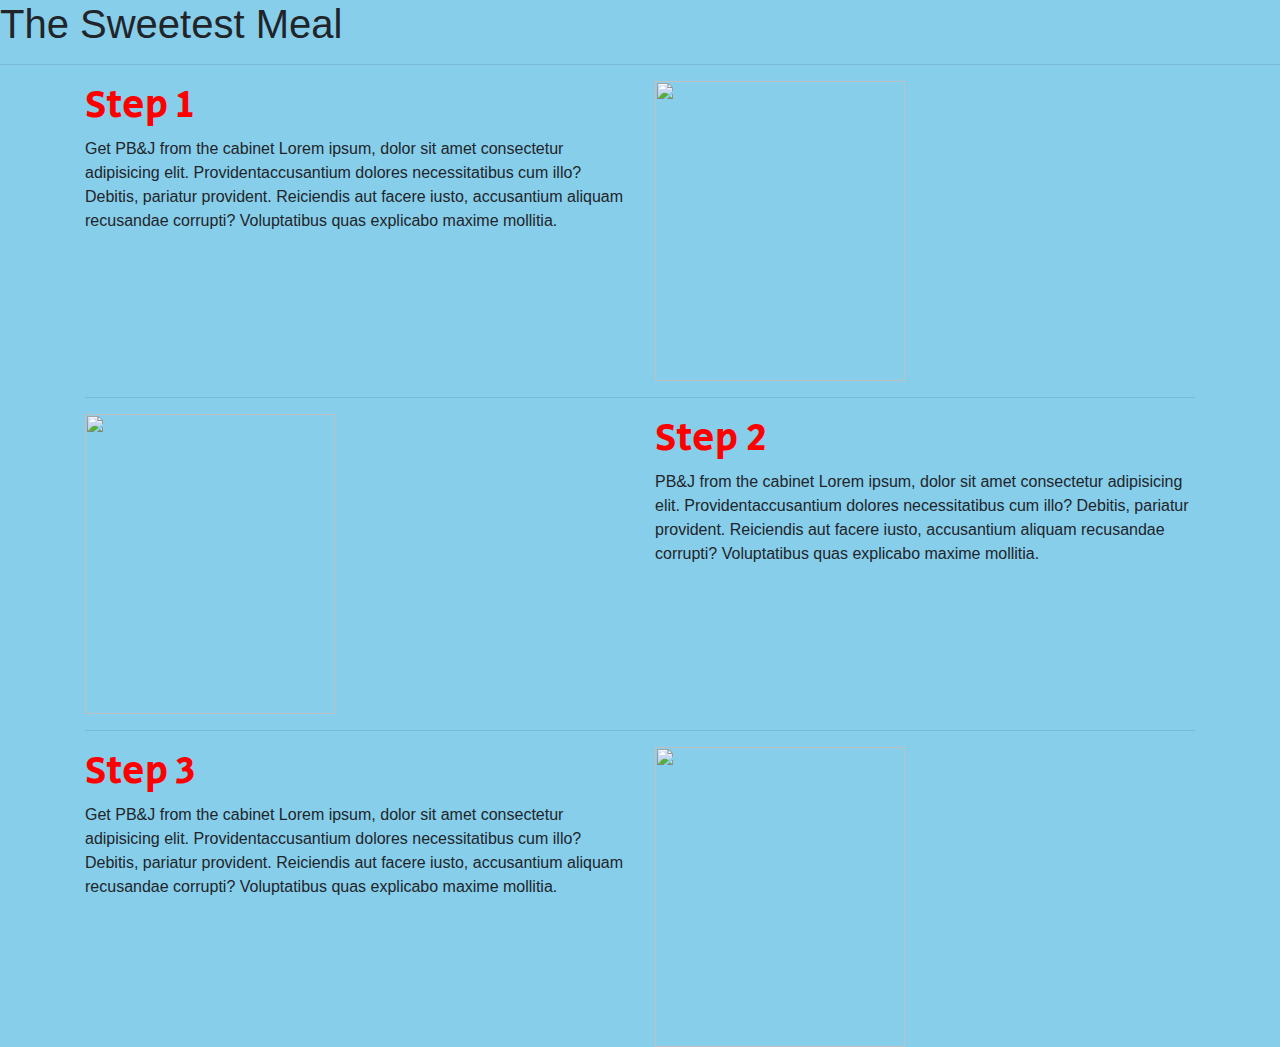
==== index.html @ 422a063b "hello world" ====
<!DOCTYPE html>
<html lang="en">

<head>
    <meta charset="UTF-8">
    <meta name="viewport" content="width=device-width, initial-scale=1.0">
    <title>Advanced css</title>

    <link rel="stylesheet" href="https://stackpath.bootstrapcdn.com/bootstrap/4.3.1/css/bootstrap.min.css"
        integrity="sha384-ggOyR0iXCbMQv3Xipma34MD+dH/1fQ784/j6cY/iJTQUOhcWr7x9JvoRxT2MZw1T" crossorigin="anonymous">
    <script src="https://code.jquery.com/jquery-3.3.1.slim.min.js"
        integrity="sha384-q8i/X+965DzO0rT7abK41JStQIAqVgRVzpbzo5smXKp4YfRvH+8abtTE1Pi6jizo"
        crossorigin="anonymous"></script>
    <script src="https://cdnjs.cloudflare.com/ajax/libs/popper.js/1.14.7/umd/popper.min.js"
        integrity="sha384-UO2eT0CpHqdSJQ6hJty5KVphtPhzWj9WO1clHTMGa3JDZwrnQq4sF86dIHNDz0W1"
        crossorigin="anonymous"></script>
    <script src="https://stackpath.bootstrapcdn.com/bootstrap/4.3.1/js/bootstrap.min.js"
        integrity="sha384-JjSmVgyd0p3pXB1rRibZUAYoIIy6OrQ6VrjIEaFf/nJGzIxFDsf4x0xIM+B07jRM"
        crossorigin="anonymous"></script>
    <link rel="stylesheet" href="style.css">
    <link href="https://fonts.googleapis.com/css2?family=Secular+One&display=swap" rel="stylesheet">


</head>

<body>
    <h1>The Sweetest Meal</h1>

    <!-- <div class="box"></div> -->
    <hr>
    <div class="container">
        <div class="row">
            <div class="col-6">
                <h2>Step 1</h2>
               
               <p>Get PB&J from the cabinet Lorem ipsum, dolor sit amet consectetur adipisicing elit. Providentaccusantium
                dolores
                necessitatibus cum illo? Debitis, pariatur provident. Reiciendis aut facere iusto, accusantium aliquam
                recusandae
                corrupti? Voluptatibus quas explicabo maxime mollitia.</p>

            </div>
           
            <div class="col-6">

                <img src="https://thecozyapron.com/wp-content/uploads/2019/07/strawberry-jam_thecozyapron_1.jpg" style="width:250px;
            height: 300px;">

            </div>

        </div>
        <hr>
        <div class="row">
            <div class="col-6">
                <img src="https://www.culinaryhill.com/wp-content/uploads/2019/04/Homemade-Peanut-Butter-Culinary-Hill-hero.jpg"
                    style="width: 250px; height: 300px;">
            </div>

            <div class="col-6">
               <h2> Step 2</h2>
                <p> PB&J from the cabinet Lorem ipsum, dolor sit amet consectetur adipisicing elit. Providentaccusantium
                dolores
                necessitatibus cum illo? Debitis, pariatur provident. Reiciendis aut facere iusto, accusantium aliquam
                recusandae
                corrupti? Voluptatibus quas explicabo maxime mollitia.</p>
            </div>
           
        </div>
        <hr>
        <div class=" row">
           
            <div class="col-6">
               <h2> Step 3 </h2>
               <p> Get PB&J from the cabinet Lorem ipsum, dolor sit amet consectetur adipisicing elit. Providentaccusantium
                dolores
                necessitatibus cum illo? Debitis, pariatur provident. Reiciendis aut facere iusto, accusantium aliquam
                recusandae
                corrupti? Voluptatibus quas explicabo maxime mollitia.</p>
            </div>
           
            <div class="col-6">
                <img src="//www.biggerbolderbaking.com/wp-content/uploads/2020/04/Hearty-Yeast-Free-Bread-WS-Thumbnail.jpg"
                    style="width:250px; height:300px">
            </div>
        </div>

    </div>

</body>


</html>
---- style.css ----
body{
    background-color: black;
}
/* .box{
    background: whitesmoke;
    width: 200px;
    height: 200px;
    position: relative;
    animation-name: Animation;
    animation-duration: 4s;
animation-iteration-count: 2;
animation-fill-mode: forwards;
/* animation-delay: 4s;
animation-direction: alternate; */
/* animation-timing-function: linear; 

} */
/* @keyframes Animation{
0% {background-color: whitesmoke; left: 0px; top: 0px; border-radius: 0 0 0 0;}
25% {background-color: blue; left: 300px; top: 0px; border-radius: 50% 0 0 0;}
50% {background-color: green; left: 300px; top: 300px; border-radius: 50% 50% 0 0;}
75% { background-color: red; left: 0px; top: 300px; border-radius: 50% 50% 50% 0;}
100% {background-color: whitesmoke; left: 0px; top: 0px; border-radius: 50% 50% 50% 50%;}

} */

body{ 
    background-color: skyblue;

}
h2{
    color: red;
    font-size: 40px;
font-family: 'Secular One';
animation: lets-animated;
animation-duration: 4s;
}
@keyframes lets-animated{
    0% {color: red; font-size: 40px; font-family: 'Secular One';}
    25% {color: green; font-size: 30px; font-family: fantasy;}
    50% {color:  yellow; font-size: 20px; font-family: monospace;}
    75% {color: blue; font-size: 10px; font-family: serif;}
    100% {color: white; font-size: 40px; font-family: Impact, Haettenschweiler, 'Arial Narrow Bold', sans-serif;}

}
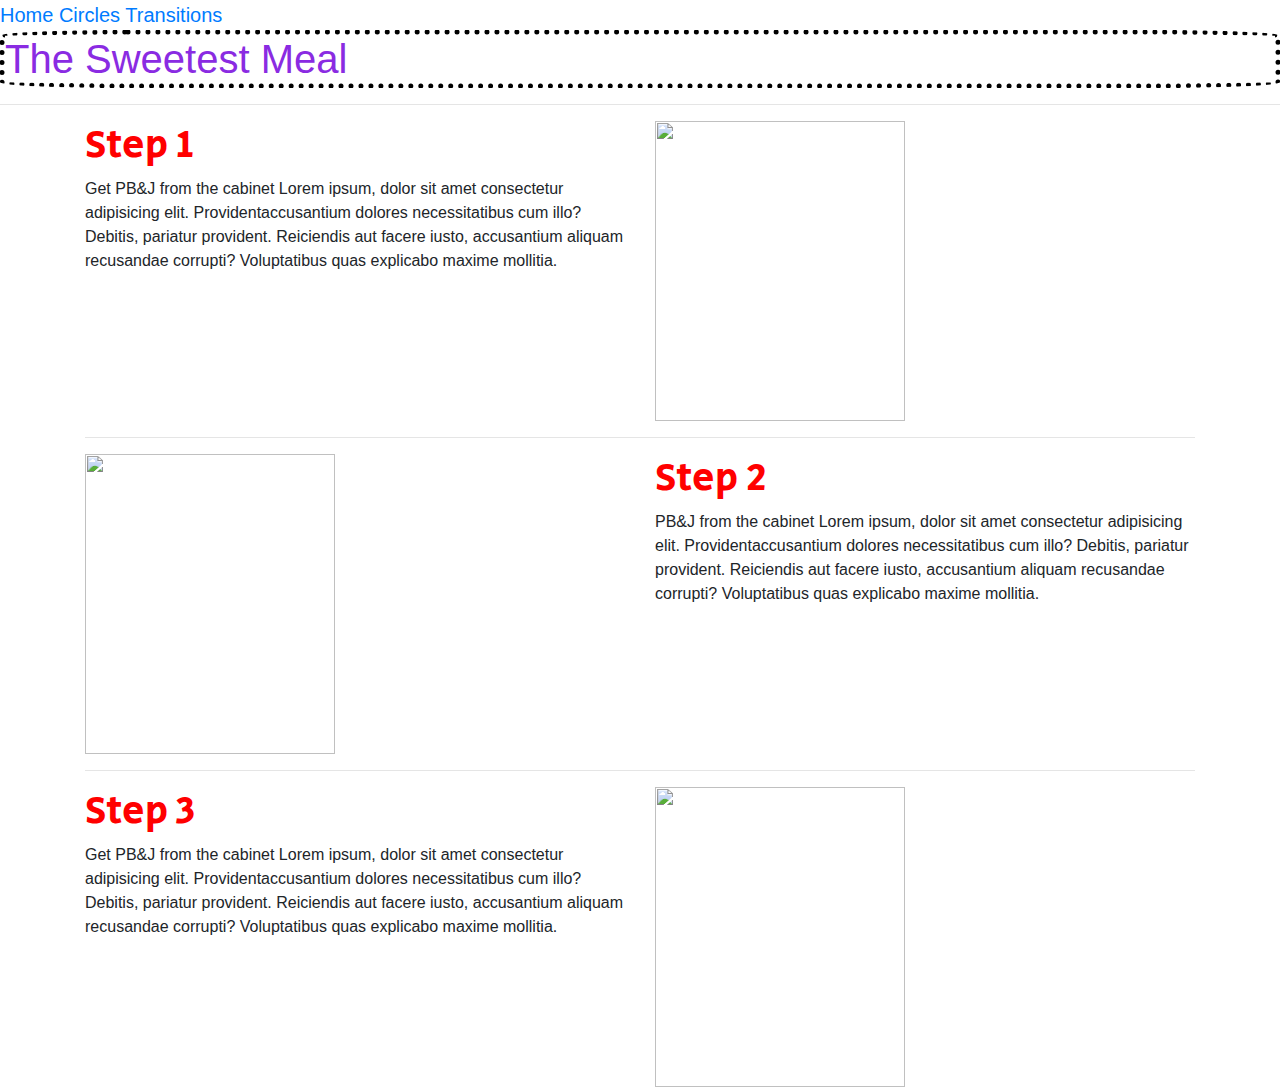
==== commit fcfbb0f8: "Adding navs" ====
--- a/index.html
+++ b/index.html
@@ -24,7 +24,17 @@
 </head>
 
 <body>
+    <nav style="font-size: 20px;">
+        <a href="index.html">Home</a>
+        <a href="circles.html">Circles</a>
+        <a href="transition.html">Transitions</a>
+        
+
+    </nav>
+
+
     <h1>The Sweetest Meal</h1>
+    
 
     <!-- <div class="box"></div> -->
     <hr>
--- a/style.css
+++ b/style.css
@@ -25,21 +25,50 @@
 } */
 
 body{ 
-    background-color: skyblue;
+    background-color:  white;
 
 }
+
 h2{
     color: red;
     font-size: 40px;
 font-family: 'Secular One';
-animation: lets-animated;
-animation-duration: 4s;
+/* animation: lets-animated; */
+/* animation-duration: 4s;
+animation-delay: 3s;
+animation-iteration-count: 4;
+animation-direction: normal; */
+animation: lets-animated 5s linear 2s 2 normal backwards;
 }
+
+
+
+
+h1{
+    border: black dotted 5px;
+    border-radius: 10%;
+    color: blueviolet;
+    position: relative;
+    animation-name: lets2;
+    animation-duration: 5s;
+    animation-iteration-count: 2;
+    
+    
+    }
+    
 @keyframes lets-animated{
     0% {color: red; font-size: 40px; font-family: 'Secular One';}
-    25% {color: green; font-size: 30px; font-family: fantasy;}
-    50% {color:  yellow; font-size: 20px; font-family: monospace;}
-    75% {color: blue; font-size: 10px; font-family: serif;}
+    25% {color: green; font-size: 30px; font-family: fantasy; border: black dashed 4px;}
+    50% {color:  yellow; font-size: 20px; font-family: monospace; border: dotted blue 8px;}
+    75% {color: blue; font-size: 10px; font-family: serif; border: solid purple 16px;}
     100% {color: white; font-size: 40px; font-family: Impact, Haettenschweiler, 'Arial Narrow Bold', sans-serif;}
 
+}
+
+@keyframes lets2{
+    0% {border: black dotted 5px; border-radius: 10%; color: blueviolet;}
+    25% {border: hotpink dotted dashed solid double 7px; border-radius: 14%; color: red;left: 150px;}
+    50% {border: green dashed 9px; border-radius: 5%; color: yellow; left: 200px;}
+    75% {border: purple solid 12px; border-radius: 8%; color: green; left: 250px;}
+    100% {border: black inset 15px; border-radius: 10%; color: blue; left: 400px;}
 }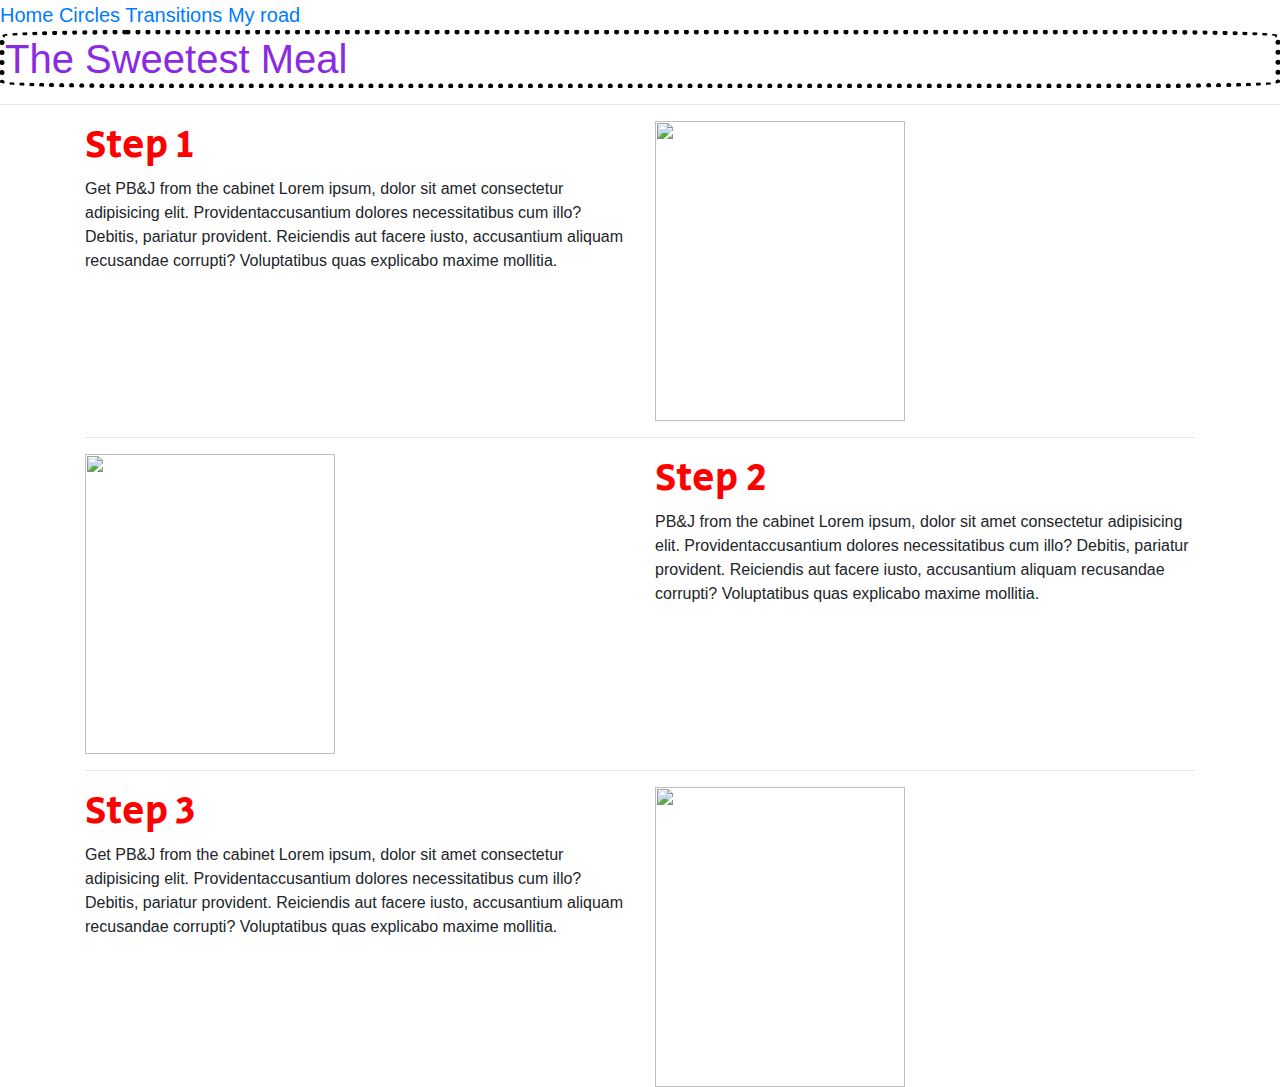
==== commit a4b28449: "Hard times" ====
--- a/index.html
+++ b/index.html
@@ -28,7 +28,8 @@
         <a href="index.html">Home</a>
         <a href="circles.html">Circles</a>
         <a href="transition.html">Transitions</a>
-        
+        <a href="animation.html">My road</a>
+
 
     </nav>
 
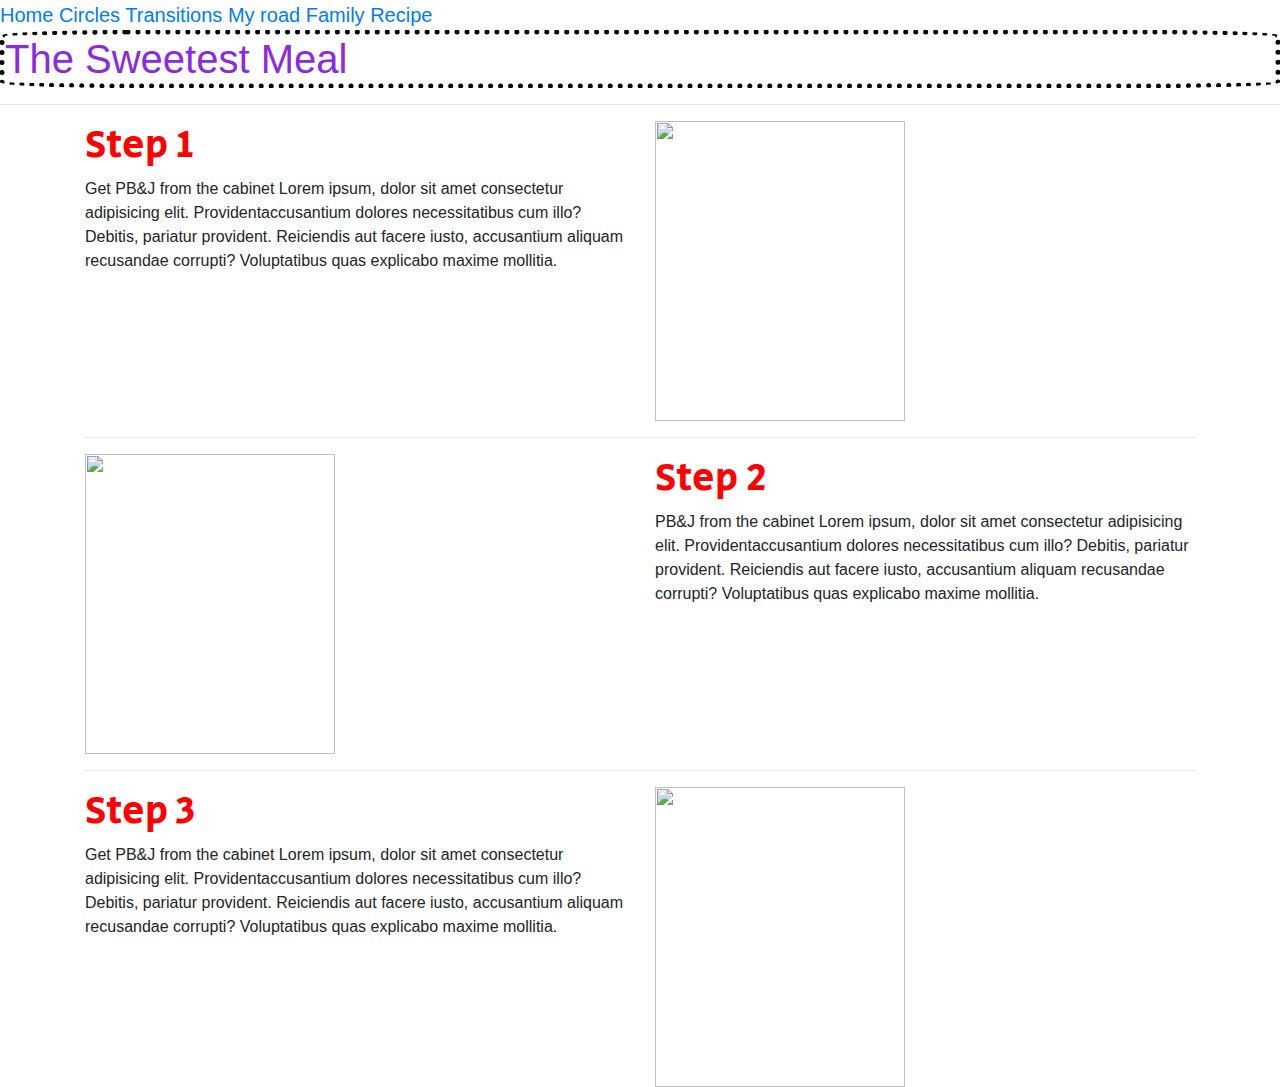
==== commit 7d411803: "Enciladas recipe" ====
--- a/index.html
+++ b/index.html
@@ -29,12 +29,13 @@
         <a href="circles.html">Circles</a>
         <a href="transition.html">Transitions</a>
         <a href="animation.html">My road</a>
+        <a href="recipe.html">Family Recipe</a>
 
 
     </nav>
 
 
-    <h1>The Sweetest Meal</h1>
+    <h1 class="meal">The Sweetest Meal</h1>
     
 
     <!-- <div class="box"></div> -->
--- a/style.css
+++ b/style.css
@@ -41,10 +41,15 @@
 animation: lets-animated 5s linear 2s 2 normal backwards;
 }
 
+.title-recipe{
+    font-family: 'Yanone Kaffeesatz';
+    text-align: center;
+    margin-top: 20px;
+    transition-property: background-color;
+}
 
 
-
-h1{
+.meal{
     border: black dotted 5px;
     border-radius: 10%;
     color: blueviolet;
@@ -55,6 +60,56 @@
     
     
     }
+    h3{
+        font-family: 'Gochi Hand';
+    }
+    .ingredients{
+        padding-top: 30px;
+    }
+
+    .recipe21{
+        border: green dotted 18px;
+        animation-name: images2;
+        animation-duration: 5s;
+        animation-delay: 1s;
+        animation-iteration-count: 3;
+        animation-fill-mode: both;
+        animation-direction: alternate;
+    }
+
+    .one{
+        font-size: 25px;
+        transition-property: font-size, color, font-family;
+        transition-duration: 4s;
+
+    }
+    .two{
+        font-size: 25px;
+
+        transition-property: font-size, color, font-family;
+        transition-duration: 4s;
+
+    }
+    .three{
+        font-size: 25px;
+
+        transition-property: font-size, color, font-family;
+        transition-duration: 4s;
+
+    }
+    .four{
+        font-size: 25px;
+
+        transition-property: font-size, color, font-family;
+transition-duration: 4s;
+    }
+
+.p2{
+    transition-property: color, font-family, font-size;
+    transition-duration: 5s;
+}
+
+
     
 @keyframes lets-animated{
     0% {color: red; font-size: 40px; font-family: 'Secular One';}
@@ -71,4 +126,45 @@
     50% {border: green dashed 9px; border-radius: 5%; color: yellow; left: 200px;}
     75% {border: purple solid 12px; border-radius: 8%; color: green; left: 250px;}
     100% {border: black inset 15px; border-radius: 10%; color: blue; left: 400px;}
-}+}
+
+.title-recipe:hover{
+    background-color: indigo;
+    color: whitesmoke;
+}
+
+@keyframes images2{
+    0% {border: black dotted 5px; border-radius: 10%; color: blueviolet;}
+    25% {border: hotpink dotted dashed solid double 7px; border-radius: 14%; color: red;}
+    50% {border: green dashed 9px; border-radius: 5%; color: yellow; }
+    75% {border: purple solid 12px; border-radius: 8%; color: green; }
+    100% {border: blue solid 15px; color: blue; }
+
+}
+
+.one:hover{
+color: red;
+font-size: 35px;
+font-family: Georgia, 'Times New Roman', Times, serif;
+}
+.two:hover{
+color: royalblue;
+font-size: 38px;
+font-family: -apple-system, BlinkMacSystemFont, 'Segoe UI', Roboto, Oxygen, Ubuntu, Cantarell, 'Open Sans', 'Helvetica Neue', sans-serif;
+}
+.three:hover{
+color: purple;
+font-size: 42px;
+font-family: Verdana, Geneva, Tahoma, sans-serif;
+}
+.four:hover{
+color: blue;
+font-size: 44px;
+font-family: fantasy;
+}
+
+.p2:hover{
+    color:white;
+    font-size: 28px;
+    font-family: 'Times New Roman', Times, serif;
+    }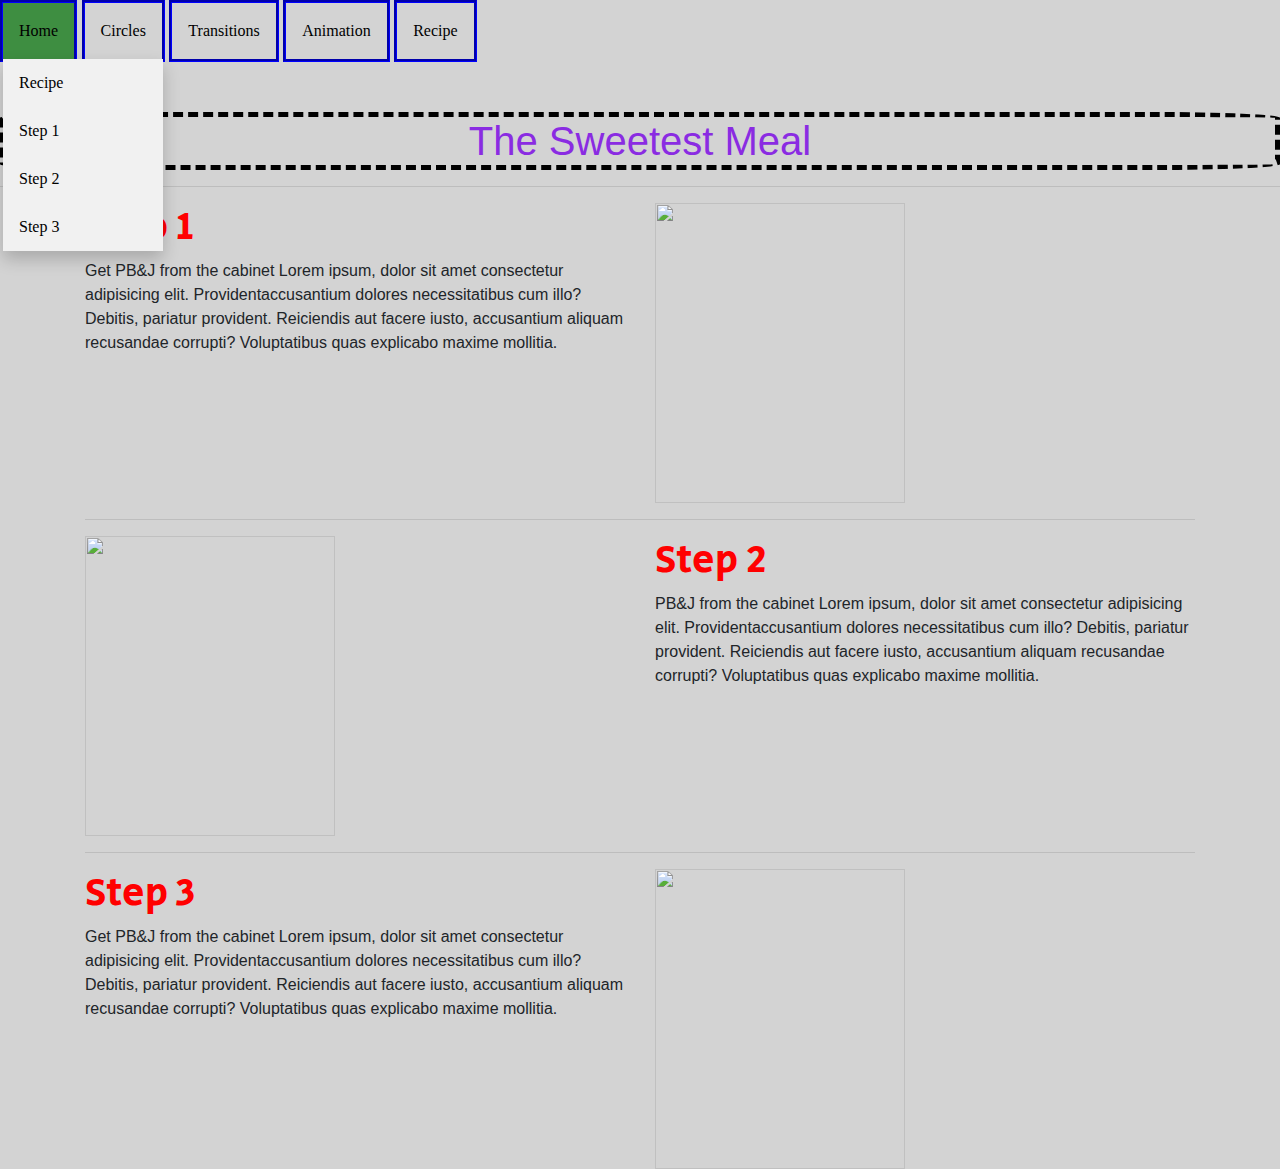
==== commit d242ec14: "adding dropdown menu" ====
--- a/index.html
+++ b/index.html
@@ -24,19 +24,75 @@
 </head>
 
 <body>
-    <nav style="font-size: 20px;">
-        <a href="index.html">Home</a>
-        <a href="circles.html">Circles</a>
-        <a href="transition.html">Transitions</a>
-        <a href="animation.html">My road</a>
-        <a href="recipe.html">Family Recipe</a>
+<nav class="menus">
+    <div class="dropdown">
+        <button class="dropbtn">Home</button>
+        <div class="dropdown-content">
+            <a href="index.html">Recipe</a>
 
+            <a href="#">Step 1</a>
+            <a href="#">Step 2</a>
+            <a href="#">Step 3</a>
+        </div>
+    </div>
+    <div class="dropdown">
+        <button class="dropbtntwo">Circles</button>
 
-    </nav>
+        <div class="dropdown-content-two">
+            <a href="circles.html">Examples</a>
+
+            <a href="#">Rotate</a>
+            <a href="#">TranslateX</a>
+            <a href="#">Scale</a>
+            <a href="#">Skew</a>
+
+        </div>
+    </div>
+    <div class="dropdown">
+        <button class="dropbtnthree">Transitions</button>
+
+        <div class="dropdown-content-three">
+            <a href="transition.html">Examples</a>
+
+            <a href="#">Name</a>
+            <a href="#">Color</a>
+            <a href="#">Duration</a>
+            <a href="#">font</a>
+
+        </div>
+    </div>
+    <div class="dropdown">
+        <button class="dropbtnfour">Animation</button>
+
+        <div class="dropdown-content-four">
+            <a href="animation.html">My road</a>
+
+            <a href="#">Street</a>
+            <a href="#">Grass</a>
+            <a href="#">Sky</a>
+            <a href="#">car</a>
+
+        </div>
+    </div>
+    <div class="dropdown">
+        <button class="dropbtnfive">Recipe</button>
+
+        <div class="dropdown-content-five">
+            <a href="recipe.html">Family dish</a>
+
+            <a href="#">Secret Step 1</a>
+            <a href="#">Secret Step 2</a>
+            <a href="#">Secret Step 3</a>
+            <a href="#">Secret Step 4</a>
+
+        </div>
+    </div>
+</nav>
+   
 
 
     <h1 class="meal">The Sweetest Meal</h1>
-    
+
 
     <!-- <div class="box"></div> -->
     <hr>
@@ -44,15 +100,17 @@
         <div class="row">
             <div class="col-6">
                 <h2>Step 1</h2>
-               
-               <p>Get PB&J from the cabinet Lorem ipsum, dolor sit amet consectetur adipisicing elit. Providentaccusantium
-                dolores
-                necessitatibus cum illo? Debitis, pariatur provident. Reiciendis aut facere iusto, accusantium aliquam
-                recusandae
-                corrupti? Voluptatibus quas explicabo maxime mollitia.</p>
+
+                <p>Get PB&J from the cabinet Lorem ipsum, dolor sit amet consectetur adipisicing elit.
+                    Providentaccusantium
+                    dolores
+                    necessitatibus cum illo? Debitis, pariatur provident. Reiciendis aut facere iusto, accusantium
+                    aliquam
+                    recusandae
+                    corrupti? Voluptatibus quas explicabo maxime mollitia.</p>
 
             </div>
-           
+
             <div class="col-6">
 
                 <img src="https://thecozyapron.com/wp-content/uploads/2019/07/strawberry-jam_thecozyapron_1.jpg" style="width:250px;
@@ -69,27 +127,31 @@
             </div>
 
             <div class="col-6">
-               <h2> Step 2</h2>
-                <p> PB&J from the cabinet Lorem ipsum, dolor sit amet consectetur adipisicing elit. Providentaccusantium
-                dolores
-                necessitatibus cum illo? Debitis, pariatur provident. Reiciendis aut facere iusto, accusantium aliquam
-                recusandae
-                corrupti? Voluptatibus quas explicabo maxime mollitia.</p>
+                <h2> Step 2</h2>
+                <p> PB&J from the cabinet Lorem ipsum, dolor sit amet consectetur adipisicing elit.
+                    Providentaccusantium
+                    dolores
+                    necessitatibus cum illo? Debitis, pariatur provident. Reiciendis aut facere iusto, accusantium
+                    aliquam
+                    recusandae
+                    corrupti? Voluptatibus quas explicabo maxime mollitia.</p>
             </div>
-           
+
         </div>
         <hr>
         <div class=" row">
-           
+
             <div class="col-6">
-               <h2> Step 3 </h2>
-               <p> Get PB&J from the cabinet Lorem ipsum, dolor sit amet consectetur adipisicing elit. Providentaccusantium
-                dolores
-                necessitatibus cum illo? Debitis, pariatur provident. Reiciendis aut facere iusto, accusantium aliquam
-                recusandae
-                corrupti? Voluptatibus quas explicabo maxime mollitia.</p>
+                <h2> Step 3 </h2>
+                <p> Get PB&J from the cabinet Lorem ipsum, dolor sit amet consectetur adipisicing elit.
+                    Providentaccusantium
+                    dolores
+                    necessitatibus cum illo? Debitis, pariatur provident. Reiciendis aut facere iusto, accusantium
+                    aliquam
+                    recusandae
+                    corrupti? Voluptatibus quas explicabo maxime mollitia.</p>
             </div>
-           
+
             <div class="col-6">
                 <img src="//www.biggerbolderbaking.com/wp-content/uploads/2020/04/Hearty-Yeast-Free-Bread-WS-Thumbnail.jpg"
                     style="width:250px; height:300px">
--- a/style.css
+++ b/style.css
@@ -1,5 +1,5 @@
 body{
-    background-color: black;
+    background-color: lightgray;
 }
 /* .box{
     background: whitesmoke;
@@ -24,10 +24,42 @@
 
 } */
 
-body{ 
-    background-color:  white;
-
-}
+
+.dropbtn, .dropbtntwo, .dropbtnthree, .dropbtnfour, .dropbtnfive {
+    background-color: lightgray;
+    color:black;
+    border: blue groove 5px;
+    padding: 16px;
+    font-size: 16px;
+    border: none;
+    cursor: pointer;
+  }
+  
+  .dropdown {
+    border: blue groove 3px;
+font-family: 'Rye', cursive;
+
+
+    position: relative;
+    display: inline-block;
+  }
+  
+  .dropdown-content, .dropdown-content-two, .dropdown-content-three, .dropdown-content-four, .dropdown-content-five {
+    display: none;
+    position: absolute;
+    background-color: #f9f9f9;
+    min-width: 160px;
+    
+    box-shadow: 0px 8px 16px 0px rgba(0,0,0,0.2);
+    z-index: 1;
+  }
+  
+  .dropdown-content a, .dropdown-content-two a, .dropdown-content-three a, .dropdown-content-four a, .dropdown-content-five a{
+    color: black;
+    padding: 12px 16px;
+    text-decoration: none;
+    display: block;
+  }
 
 h2{
     color: red;
@@ -50,19 +82,21 @@
 
 
 .meal{
-    border: black dotted 5px;
+    border: black dashed 5px;
     border-radius: 10%;
     color: blueviolet;
     position: relative;
+    margin-top: 50px;
     animation-name: lets2;
     animation-duration: 5s;
     animation-iteration-count: 2;
-    
-    
-    }
-    h3{
-        font-family: 'Gochi Hand';
-    }
+    animation-fill-mode: forwards;
+    text-align: center; 
+    }
+
+h3{
+  font-family: 'Gochi Hand';
+}
     .ingredients{
         padding-top: 30px;
     }
@@ -121,11 +155,11 @@
 }
 
 @keyframes lets2{
-    0% {border: black dotted 5px; border-radius: 10%; color: blueviolet;}
-    25% {border: hotpink dotted dashed solid double 7px; border-radius: 14%; color: red;left: 150px;}
-    50% {border: green dashed 9px; border-radius: 5%; color: yellow; left: 200px;}
-    75% {border: purple solid 12px; border-radius: 8%; color: green; left: 250px;}
-    100% {border: black inset 15px; border-radius: 10%; color: blue; left: 400px;}
+    0% {border: black dashed 5px; border-radius: 10%; color: blueviolet;}
+    25% {border: hotpink solid 7px; border-radius: 14%; color: red;left: 150px;}
+    50% {border: green double 9px; border-radius: 5%; color: yellow; left: 200px;}
+    75% {border: purple groove 12px; border-radius: 8%; color: green; left: 250px;}
+    100% {border: black ridge 15px; border-radius: 10%; color: blue;}
 }
 
 .title-recipe:hover{
@@ -167,4 +201,29 @@
     color:white;
     font-size: 28px;
     font-family: 'Times New Roman', Times, serif;
-    }+    }
+
+
+    
+
+ .dropdown-content, .dropdown-content-two, .dropdown-content-three, .dropdown-content-four, .dropdown-content-five a:hover {background-color: #f1f1f1}
+
+.dropdown:hover .dropdown-content {
+  display: block;
+}
+.dropdown:hover .dropdown-content-two {
+    display: block;
+  }
+  .dropdown:hover .dropdown-content-three {
+    display: block;
+  }
+  .dropdown:hover .dropdown-content-four {
+    display: block;
+  }
+  .dropdown:hover .dropdown-content-five {
+    display: block;
+  }
+
+.dropdown:hover .dropbtn {
+    background-color: #3e8e41;
+  }
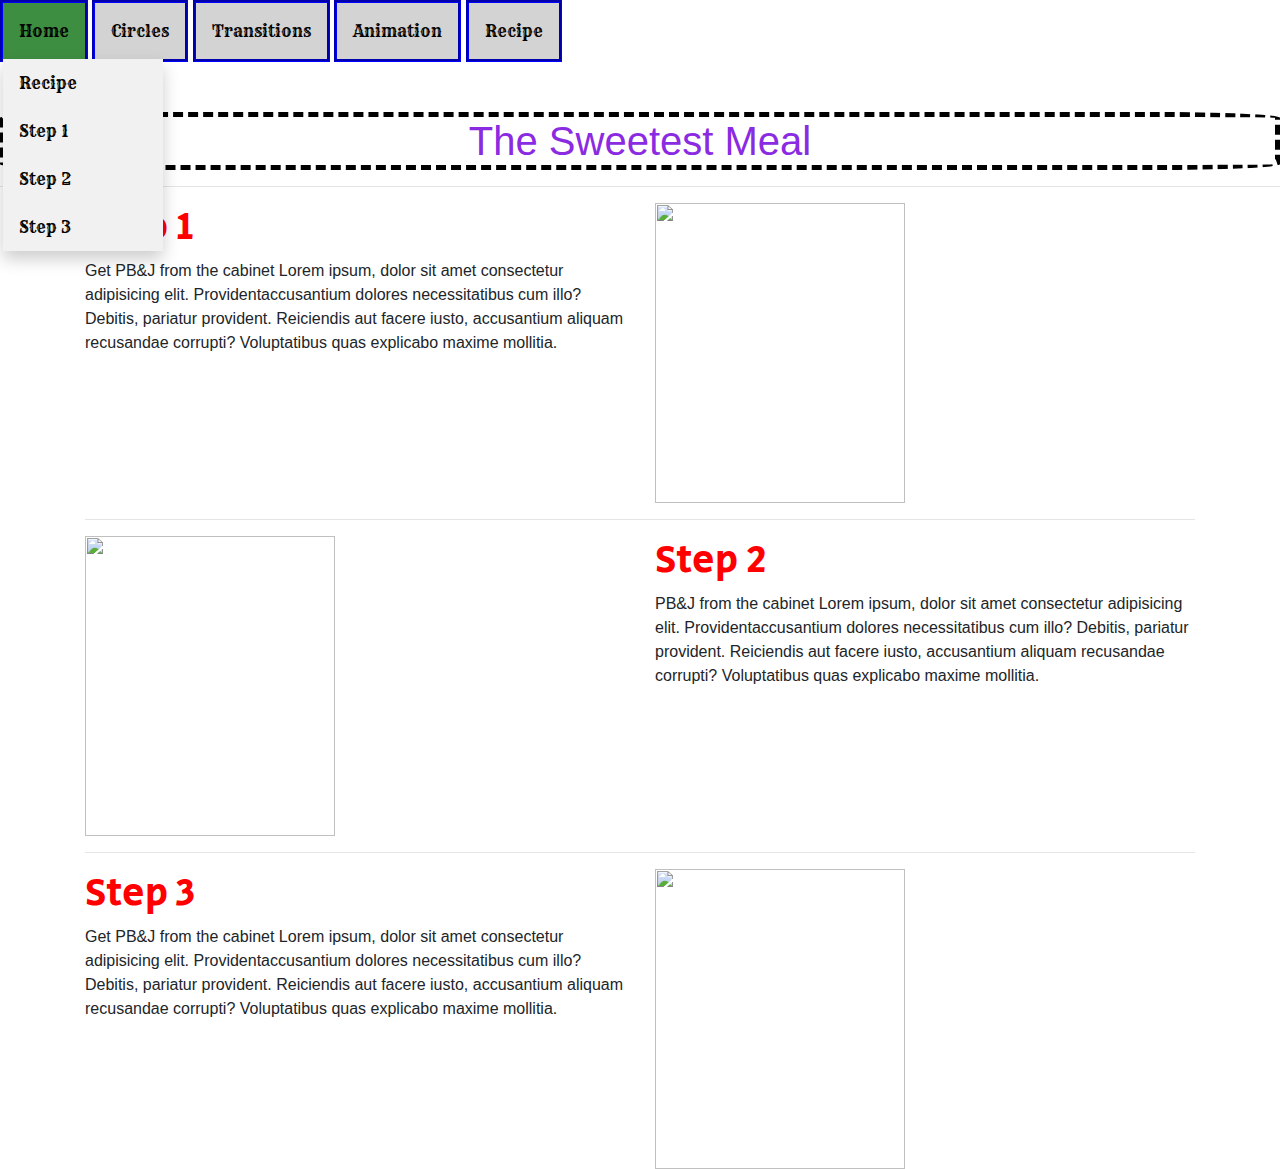
==== commit 3ce5567a: "trying fixing dropdown menu" ====
--- a/index.html
+++ b/index.html
@@ -19,7 +19,7 @@
         crossorigin="anonymous"></script>
     <link rel="stylesheet" href="style.css">
     <link href="https://fonts.googleapis.com/css2?family=Secular+One&display=swap" rel="stylesheet">
-
+    <link href="https://fonts.googleapis.com/css2?family=Rye&display=swap" rel="stylesheet">
 
 </head>
 
--- a/style.css
+++ b/style.css
@@ -1,6 +1,6 @@
-body{
+/* body{
     background-color: lightgray;
-}
+} */
 /* .box{
     background: whitesmoke;
     width: 200px;
